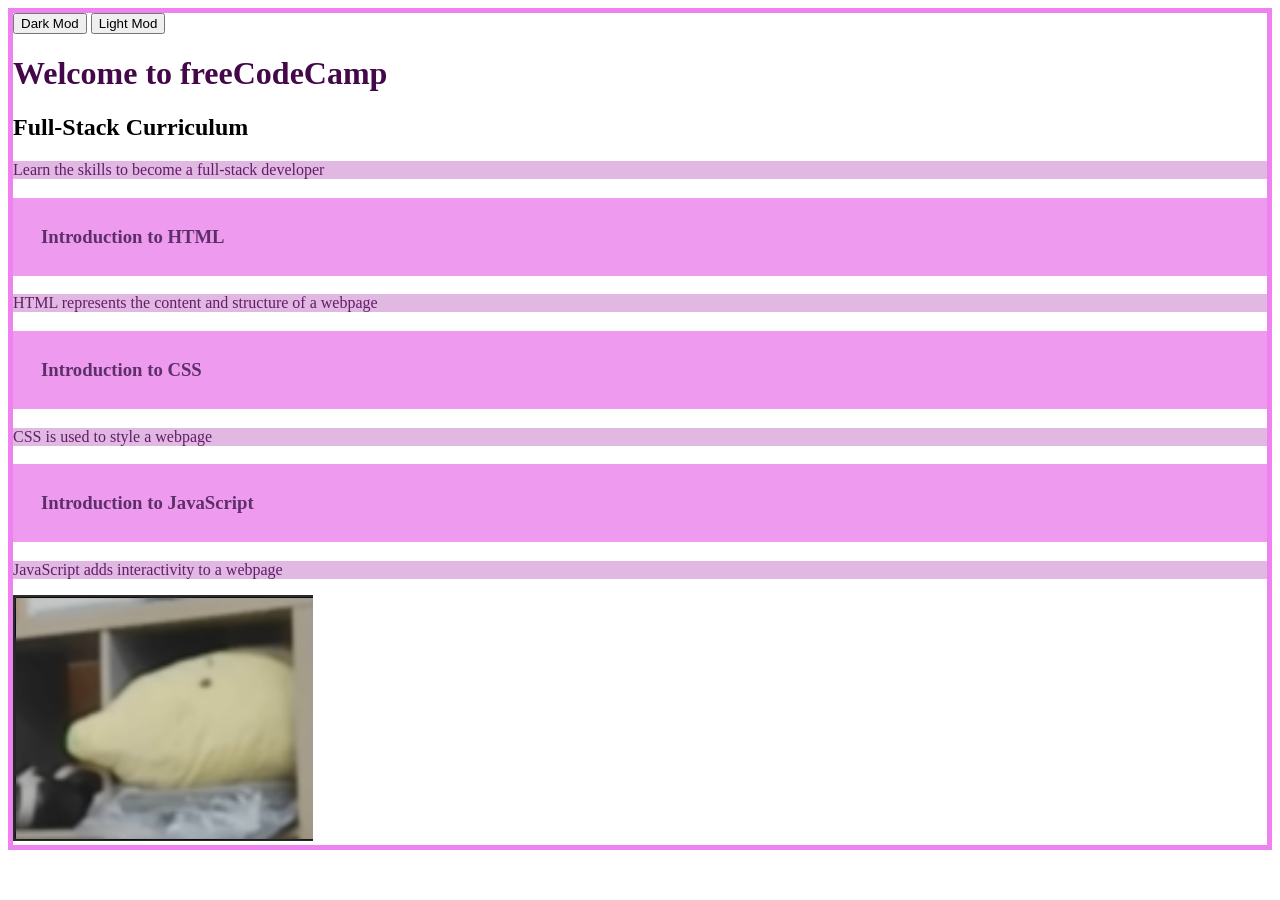
==== school.html @ f681dfd3 "First version" ====
<!DOCTYPE html>
<html>
    <head>
        <title>school assignment</title>
        <link rel="stylesheet" href="./style/second.css">
        <link rel="stylesheet" href="./style/first.css">

        

       
        

    </head>
        <body id = "light">
            <button onclick = "console.log('dark');document.body.id = 'dark'">
                 Dark Mod
            </button>
         <body id = "dark">
            <button onclick = "console.log('light');document.body.id = 'light'">
                 Light Mod
            </button>


        <h1>Welcome to freeCodeCamp</h1>
        <h2>Full-Stack Curriculum</h2>
        <p>Learn the skills to become a full-stack developer</p>

        <h3>Introduction to HTML</h3>
        <p>HTML represents the content and structure of a webpage</p>

        <h3>Introduction to CSS</h3>
        <p>CSS is used to style a webpage</p>

        <h3>Introduction to JavaScript</h3>
        <p>JavaScript adds interactivity to a webpage</p>
        <img src="./images/BANANASENSEI.png" width="300">
        <script>
            let dog = {
                name: "Bananadog",
                weight: 20,
                happy: false,
            };
            console.log(dog.name);
            let family = {
                dad: "bananaba",
                mom: "bananama",
                daughter: "banananana",
                pet: dog,
            };
            console.log(family)
            family.pet.happy = true;
            console.log(console);
        </script>
    </body>
</html>
---- style/second.css ----
#dark {
        
           background-color: black;
           color: white;

       
         h1 {
            color: rgb(197, 11, 214);
         }
          p {
              background-color: rgb(73, 36, 73);
            color: rgb(207, 112, 213);
          }
          h3 {
            
            background-color: rgb(57, 9, 57);
            color: #9c0bc0;
            padding: 28px;
         }
    }
---- style/first.css ----
#light {
     border : 5px solid violet;
     background-color: white;
        color: black;
 

        
h1 {
            color: rgb(68, 7, 73);

           
        }

        p {
            background-color: rgb(224, 184, 225);
            color: rgb(99, 29, 104);
        }

        h3 {
            background-color: rgb(238, 155, 239);
            color: #5d2f69;
            padding: 28px;

        }
    }
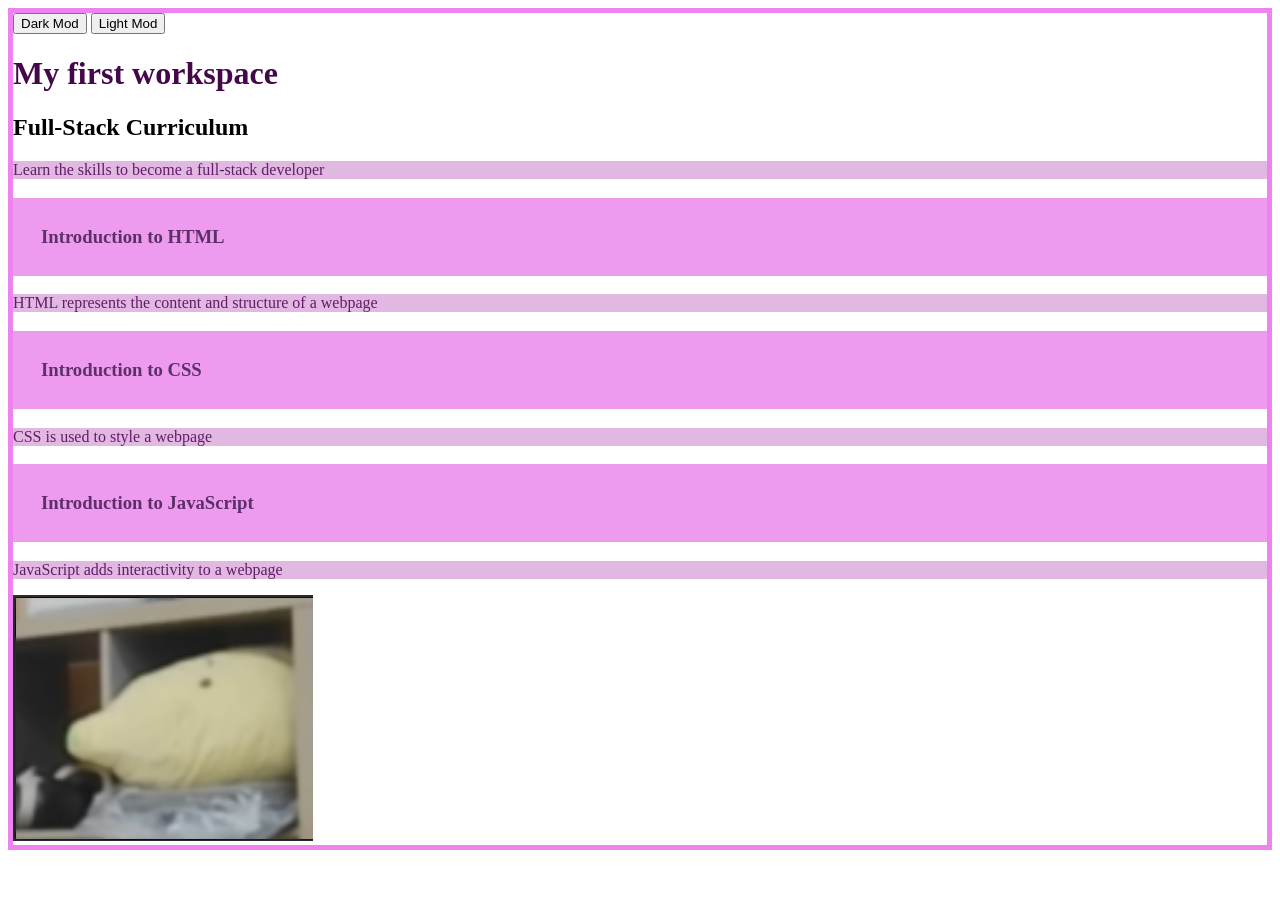
==== commit cc36e5c5: "New H1" ====
--- a/school.html
+++ b/school.html
@@ -21,7 +21,7 @@
             </button>
 
 
-        <h1>Welcome to freeCodeCamp</h1>
+        <h1>My first workspace</h1>
         <h2>Full-Stack Curriculum</h2>
         <p>Learn the skills to become a full-stack developer</p>
 
